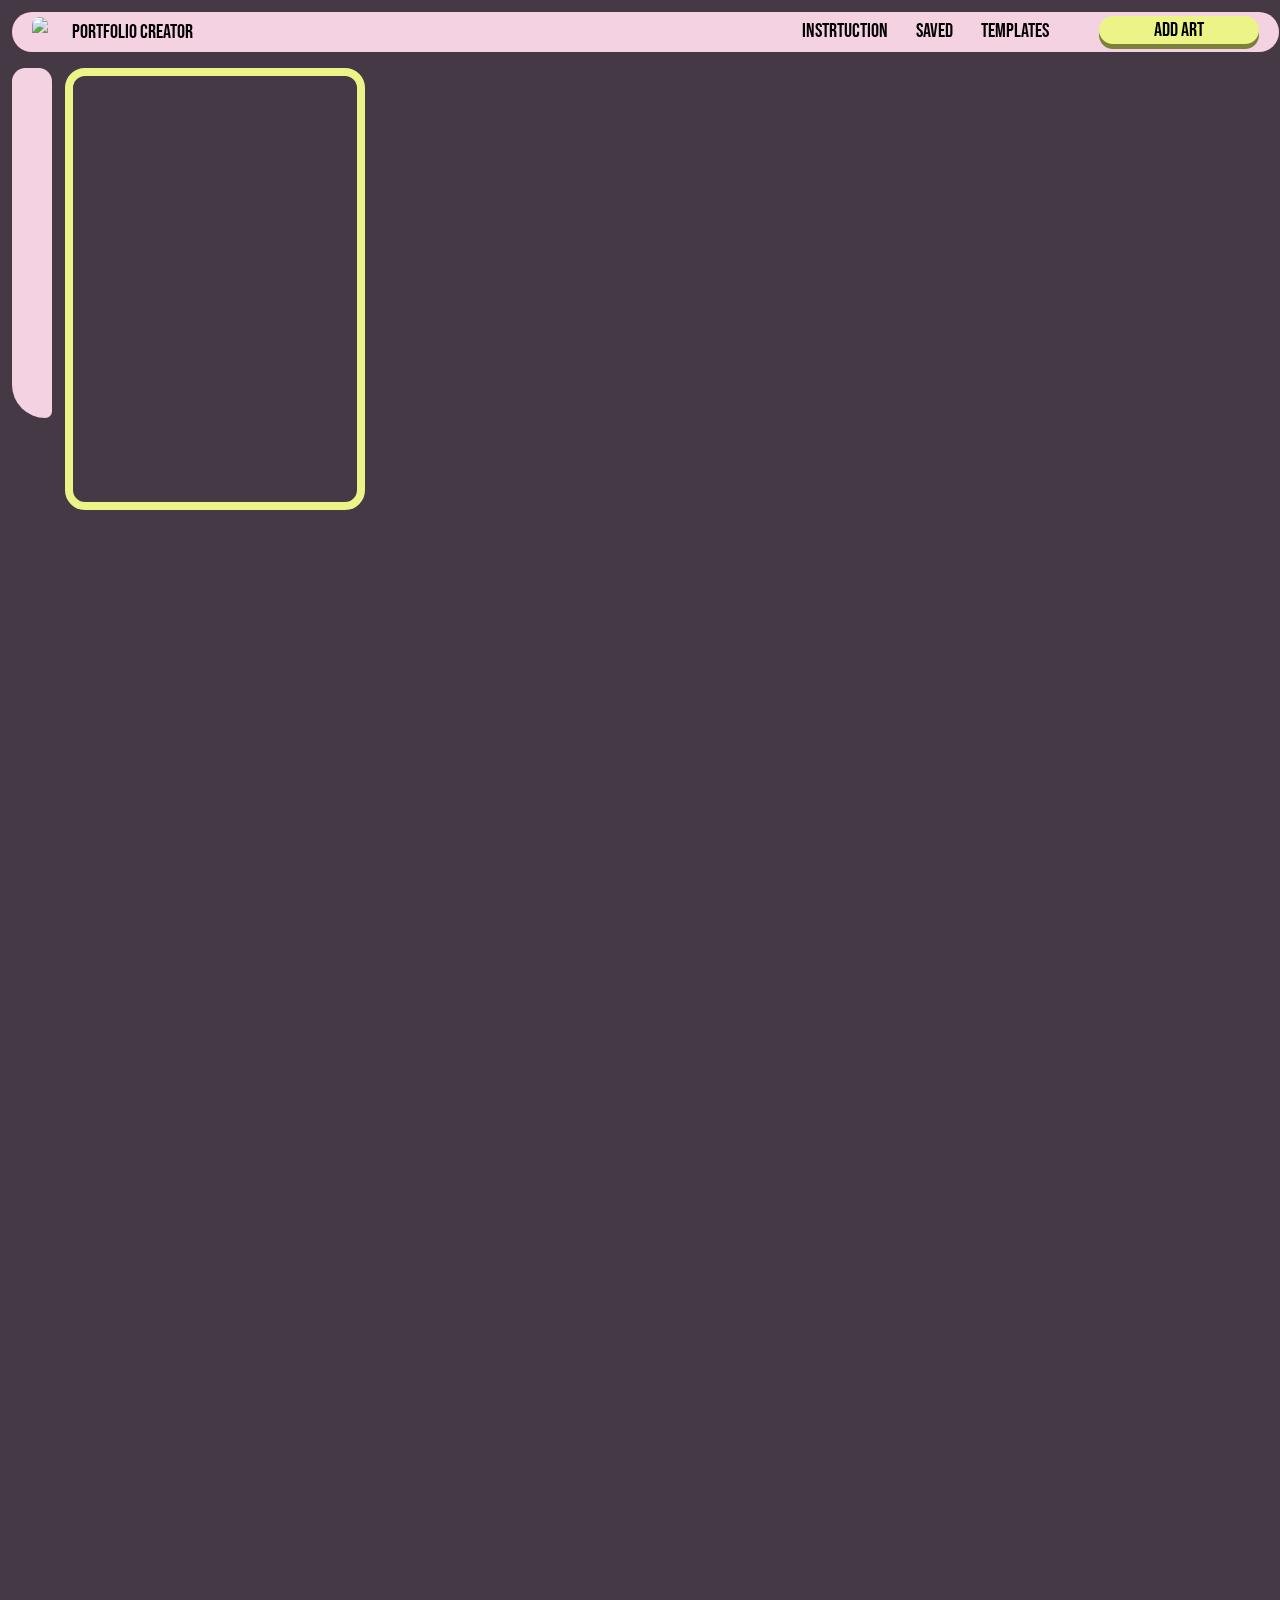
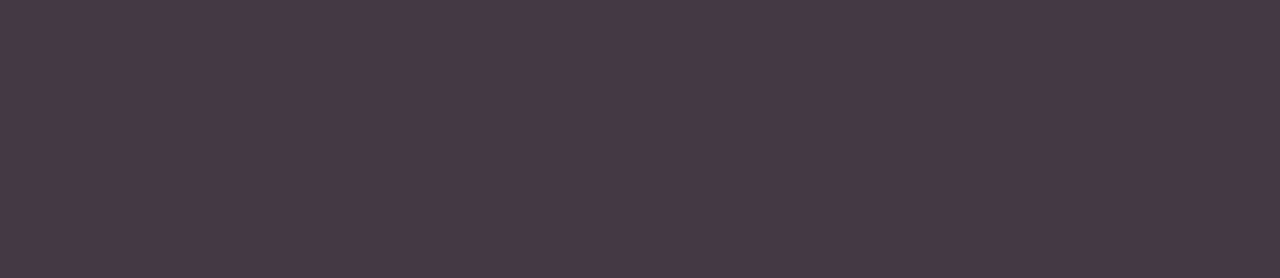
==== index.html @ 057dd612 "Addedd div removal (basic)" ====
<!DOCTYPE html>
<html lang="en">
<head>
    <meta charset="UTF-8">
    <meta name="viewport" content="width=device-width, initial-scale=1.0">
    <link rel="stylesheet" href="style.css">
    <link rel="preconnect" href="https://fonts.googleapis.com">
    <link rel="preconnect" href="https://fonts.gstatic.com" crossorigin>
    <link href="https://fonts.googleapis.com/css2?family=Bebas+Neue&display=swap" rel="stylesheet">

    <script src="main.js" defer></script>
    <title>Portfolio Site</title>
</head>
<body>
    <header>
        <img src="https://media.istockphoto.com/id/1180509711/vector/quill-logo.jpg?s=612x612&w=0&k=20&c=Bc8EwhhSuGkpkERkUluSvYSdZTrWuUhNMWpejMTTvFQ=" class="logo">
        <h1>Portfolio Creator</h1>
        
        <div class="main_head">
            <ul class="links">
                <li><a href="">Instrtuction</a></li>
                <li><a href="">saved</a></li>
                <li><a href="">templates</a></li>
            </ul>
            <button id="btn" class="artButton headBtn">Add Art</button>
        </div>
    </header>


    <div class="mainGrid">
        <div class="sidebar">
        </div>
        <div class="piece-1" uid="id746efa7605134">
            <button class="btnRemove" id="btnRemove" uid="id746efa7605134">
            <img src="cross.png">
            </button>
            <div class="textBox">
                <h1>Placeholder</h1>
                <p>The word-wrap property allows long words to be able to be broken and wrap onto the next line.</p>
            </div>
        </div>
    </div>

    <div class="popupAdd" id="popupAdd">
        <div class="popupInterior">
            <form class="popupForm">
                <label for="name">Artwork Title</label></form>
                <input type="text" id="name" class="name" maxlength="100"><br>
                <label for="description">Artwork Description</label><br>
                <textarea type="text" id="description" class="description" maxlength="250"></textarea><br>
            </form>
            <input type="file" id="Artwork" name="Artwork" class="fileSelector" accept="image/png, image/jpeg"/>
            <button id="popupFinalize" class="artButton popBtn">Add Artwork</button>
         </div>
    </div>
</body>

</html>
---- style.css ----
:root{
    --pink_main: rgb(244, 210, 226);
    --yellow_main: rgb(237, 244, 135);
}
body{
    padding: 12px;
    margin: 0;
    background-color: rgb(68, 57, 68);
}

body::-webkit-scrollbar {
    display: none;
  }

li, a, button, h1, label{
    font-family: 'Bebas Neue', sans-serif;
    font-size: 20px;
    font-weight: 500;
    color: black;
    text-decoration: none;
}
header{
    height: 2.5rem;
    width: 99%;
    min-width: 60rem;
    border-radius: 20px;
    background-color: var(--pink_main);
    position: fixed;
    z-index: 999;


    display: flex;
    justify-content: space-between;
    align-items: center;
}
h1{
    font-size: 20px;
    width: 35%
}

.main_head{
    width: 60%;
    height: 100%;
    gap: 40px;


    display: flex;
    justify-content: flex-end;
    align-items: center;
}

.links{
    list-style-type: none;
    height: 100%;
    padding: 0;

    display: flex;
    flex-wrap: wrap;
    align-content: center;
    justify-content: space-around;
    align-items: center;
    gap: 8px;
}

.links>li{
    text-decoration: none;
    height: 70%;
    margin-bottom: 2px;
    width: auto;
    padding: 0px 10px;
    transition: all 0.1s ease 0s;



    display: flex;
    justify-content: center;
    align-items: center;
}
.links>li:hover{
    background-color: var(--yellow_main);
    box-shadow: 0px 4px 0px 0px rgb(124, 129, 57);;
    border-radius: 15px;
}


.artButton{
    border: none;
    border-radius: 15px;
    background-color: var(--yellow_main);
    
    box-shadow: 0px 5px 0px 0px rgb(124, 129, 57);
    cursor: pointer;
}

.artButton:active{
    box-shadow: none;
    transform: translateY(4px);
   
}

.headBtn{
    margin: 0px 20px 5px 0px;
    min-width: 10rem;
    height: 70%;
}

.popBtn{
    width: 10rem;
    margin-top: 2rem;
}


.logo{
    margin: 0px 20px;
    height: 75%;
    width: auto;
    border-radius: 20px;
}



.mainGrid{
    display:grid;
    grid-template-columns: 2.7rem repeat(4, minmax(300px, 1fr));
    grid-template-rows: 1fr 1fr 1fr 1fr;
    column-gap: 10px;
    row-gap: 10px;

    margin-top: 3.5rem;

    
}

.sidebar{
    width: 2.5rem;
    height: 350px;
    border-radius: 20px 20px 10px 50px;
    background-color: var(--pink_main);
    position: fixed;

    grid-column-start: 1;
    grid-column-end: 2;
    grid-row-start: 1;
    grid-row-end: 2;
}

.piece-1{
    border: 8px solid;
    border-color: var(--yellow_main);
    position: relative;
    border-radius: 20px;
    aspect-ratio: 2/3;
    overflow: hidden;

    grid-column-start: 2;
    grid-column-end: 3;
    grid-row-start: 1;
    grid-row-end: 2;
}

.piece-1 > img{
    width: 100%;
    height: 100%;
    border-radius: 12px;
    object-fit: cover;
    object-position: top;

    transition: transform .2s;
}
.piece-1:hover > img{
    transform: scale(1.10);
}
.piece-1:hover > .textBox, .piece-1:hover > .btnRemove{
    opacity: 1;
}

.textBox{
    position: absolute;
    bottom: 1%;
    left: 2%;
    width: 90%;
    padding: 2% 2%;

    word-wrap: break-word;

    opacity: 0;
    transition: all 0.2s ease 0s;

}

.textBox > h1, .textBox>p{
    width: 100%;
    margin: 1%;
}

.btnRemove{
    border: none;
    appearance: none;
    background-color: inherit;
    cursor: pointer;

    padding: 3%;
    right: 0.5%;

    width: 12%;
    position:absolute;

    opacity: 0;
    transition: all 0.2s ease 0s;
}

.btnRemove > img{
    width: 100%;
    height: 100%;
}


.popupAdd{
    background-color: var(--pink_main);
    border-radius: 60px;
    box-shadow: 0px 20px 0px 0px rgb(126, 82, 103);
    position: fixed;
    opacity:0;
    transition: all 0.3s ease 0s;

    top:50%;
    left: 50%;
    transform: translate(-50%, -50%);

    width: 30%;
    min-width: 25rem;
    height: 40%;
    min-height: 25rem;

    z-index: -1;
    display: flex;
    justify-content: center;
    align-items: center;
}

.popupAdd.open{
    opacity: 1;
    z-index: 999;
}

.popupInterior{
    text-align: center;
    padding: 10px;
}

.name{
    width: 70%;
    cursor: pointer;
    border-radius: 10px;
    border-style: solid;
    box-shadow: 0px 5px 0px 0px rgb(124, 129, 57);
    border-color:var(--yellow_main);
    border-width: 3px;
    background-color: rgb(122, 87, 104);
    color: white;

    margin-bottom: 1rem;
}

.description{
    width: 70%;
    height: 10rem;
    border-radius: 10px;
    border-width: 3px;
    border-style: solid;
    box-shadow: 0px 5px 0px 0px rgb(124, 129, 57);
    border-color:var(--yellow_main);
    background-color: rgb(122, 87, 104);
    color: white;
    margin: 2px;
    padding: 2px;
    resize: none;
}
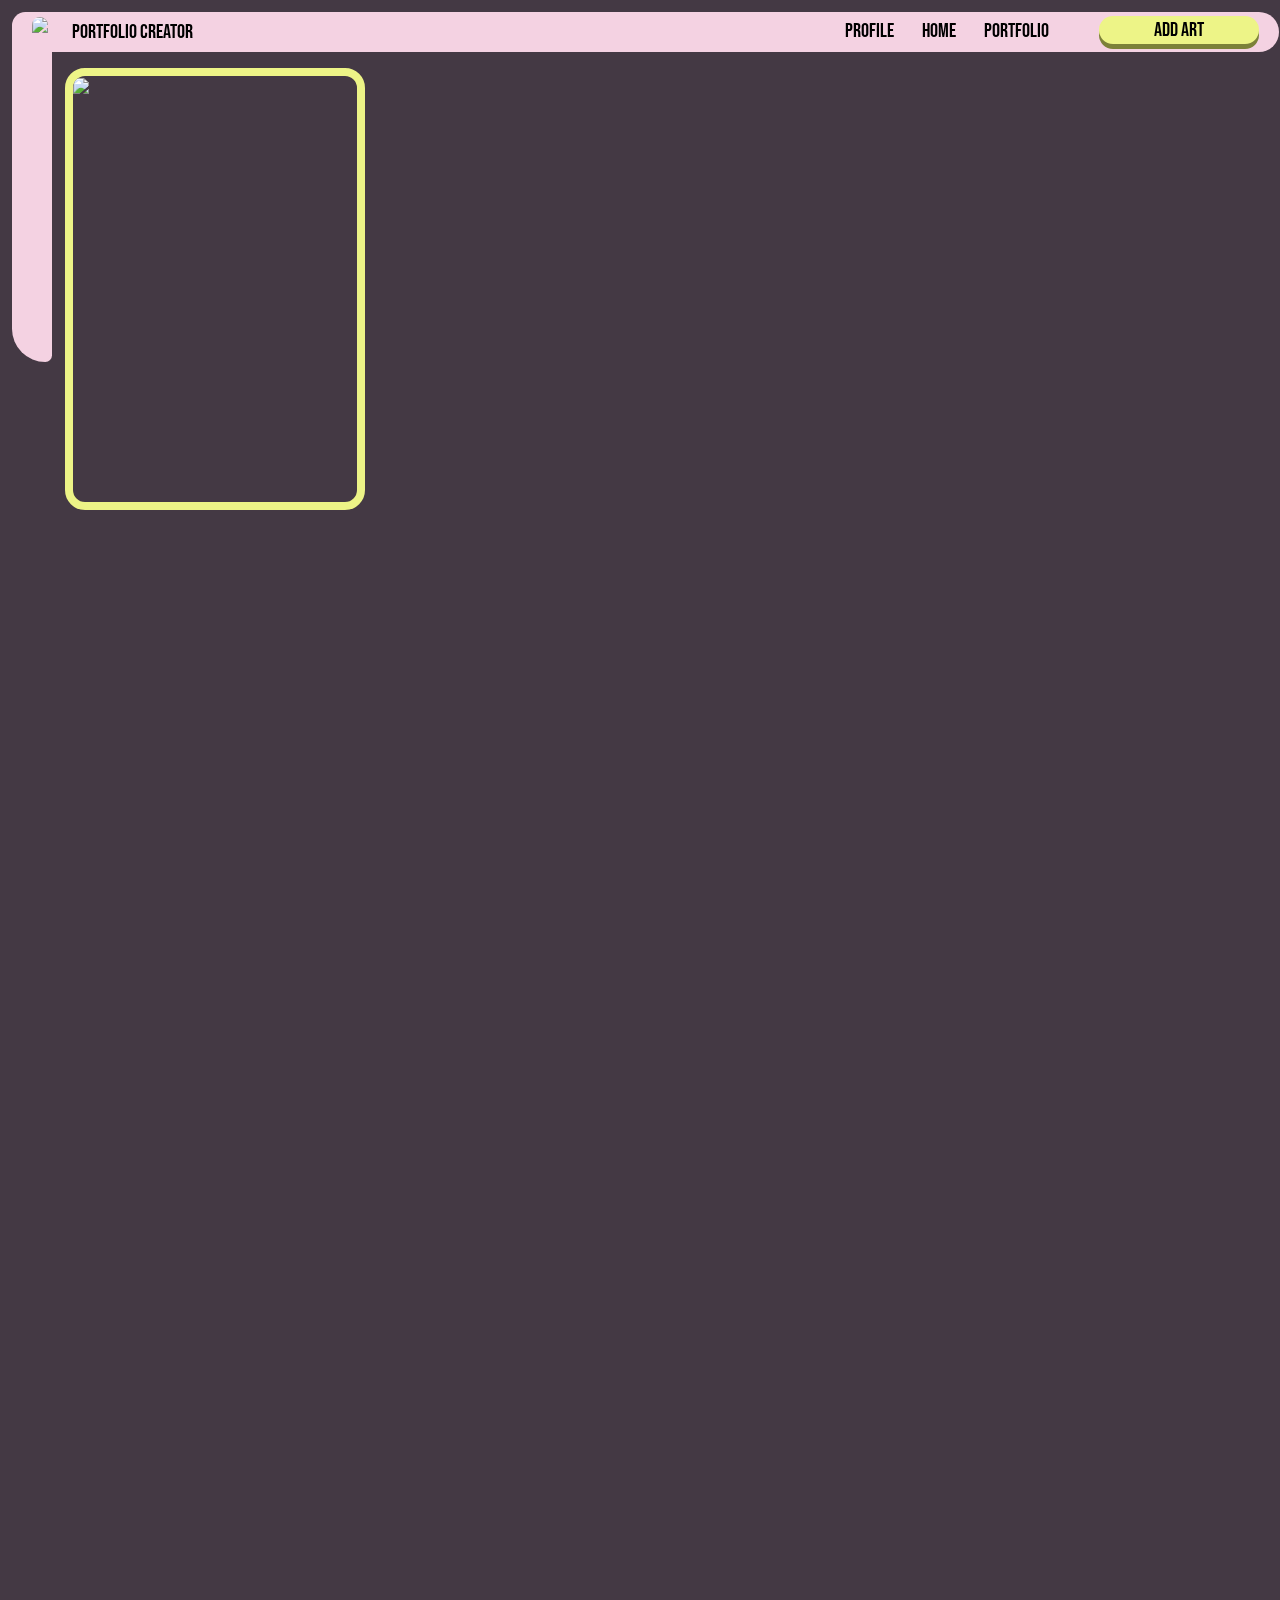
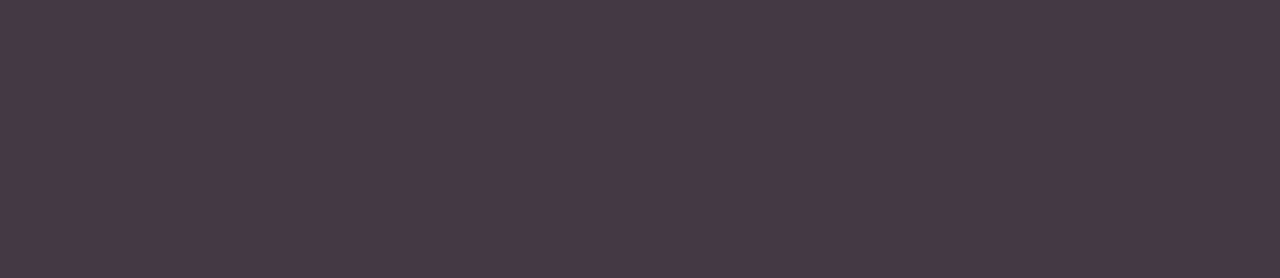
==== commit 0b3f3a05: "." ====
--- a/index.html
+++ b/index.html
@@ -7,30 +7,35 @@
     <link rel="preconnect" href="https://fonts.googleapis.com">
     <link rel="preconnect" href="https://fonts.gstatic.com" crossorigin>
     <link href="https://fonts.googleapis.com/css2?family=Bebas+Neue&display=swap" rel="stylesheet">
+    <link rel="preconnect" href="https://fonts.gstatic.com" crossorigin>
+    <link href="https://fonts.googleapis.com/css2?family=Bebas+Neue&family=Montserrat:wght@300;400;500&display=swap" rel="stylesheet">
 
     <script src="main.js" defer></script>
     <title>Portfolio Site</title>
 </head>
 <body>
     <header>
-        <img src="https://media.istockphoto.com/id/1180509711/vector/quill-logo.jpg?s=612x612&w=0&k=20&c=Bc8EwhhSuGkpkERkUluSvYSdZTrWuUhNMWpejMTTvFQ=" class="logo">
+        <img src="logo_site.png" class="logo">
         <h1>Portfolio Creator</h1>
         
         <div class="main_head">
             <ul class="links">
-                <li><a href="">Instrtuction</a></li>
-                <li><a href="">saved</a></li>
-                <li><a href="">templates</a></li>
+                <li><a href="http://127.0.0.1:3000/profile.html">profile</a></li>
+                <li><a href="http://127.0.0.1:3000/index.html">home</a></li>
+                <li><a href="http://127.0.0.1:3000/artwork.html">portfolio</a></li>
             </ul>
             <button id="btn" class="artButton headBtn">Add Art</button>
         </div>
     </header>
+    
+    <div class="sidebar">
 
+    </div>
 
     <div class="mainGrid">
-        <div class="sidebar">
-        </div>
+        
         <div class="piece-1" uid="id746efa7605134">
+            <a href="artwork.html" id="image_linker"><img src="https://m.media-amazon.com/images/I/61YXZ5ufAqL._AC_UF1000,1000_QL80_.jpg"></a>
             <button class="btnRemove" id="btnRemove" uid="id746efa7605134">
             <img src="cross.png">
             </button>
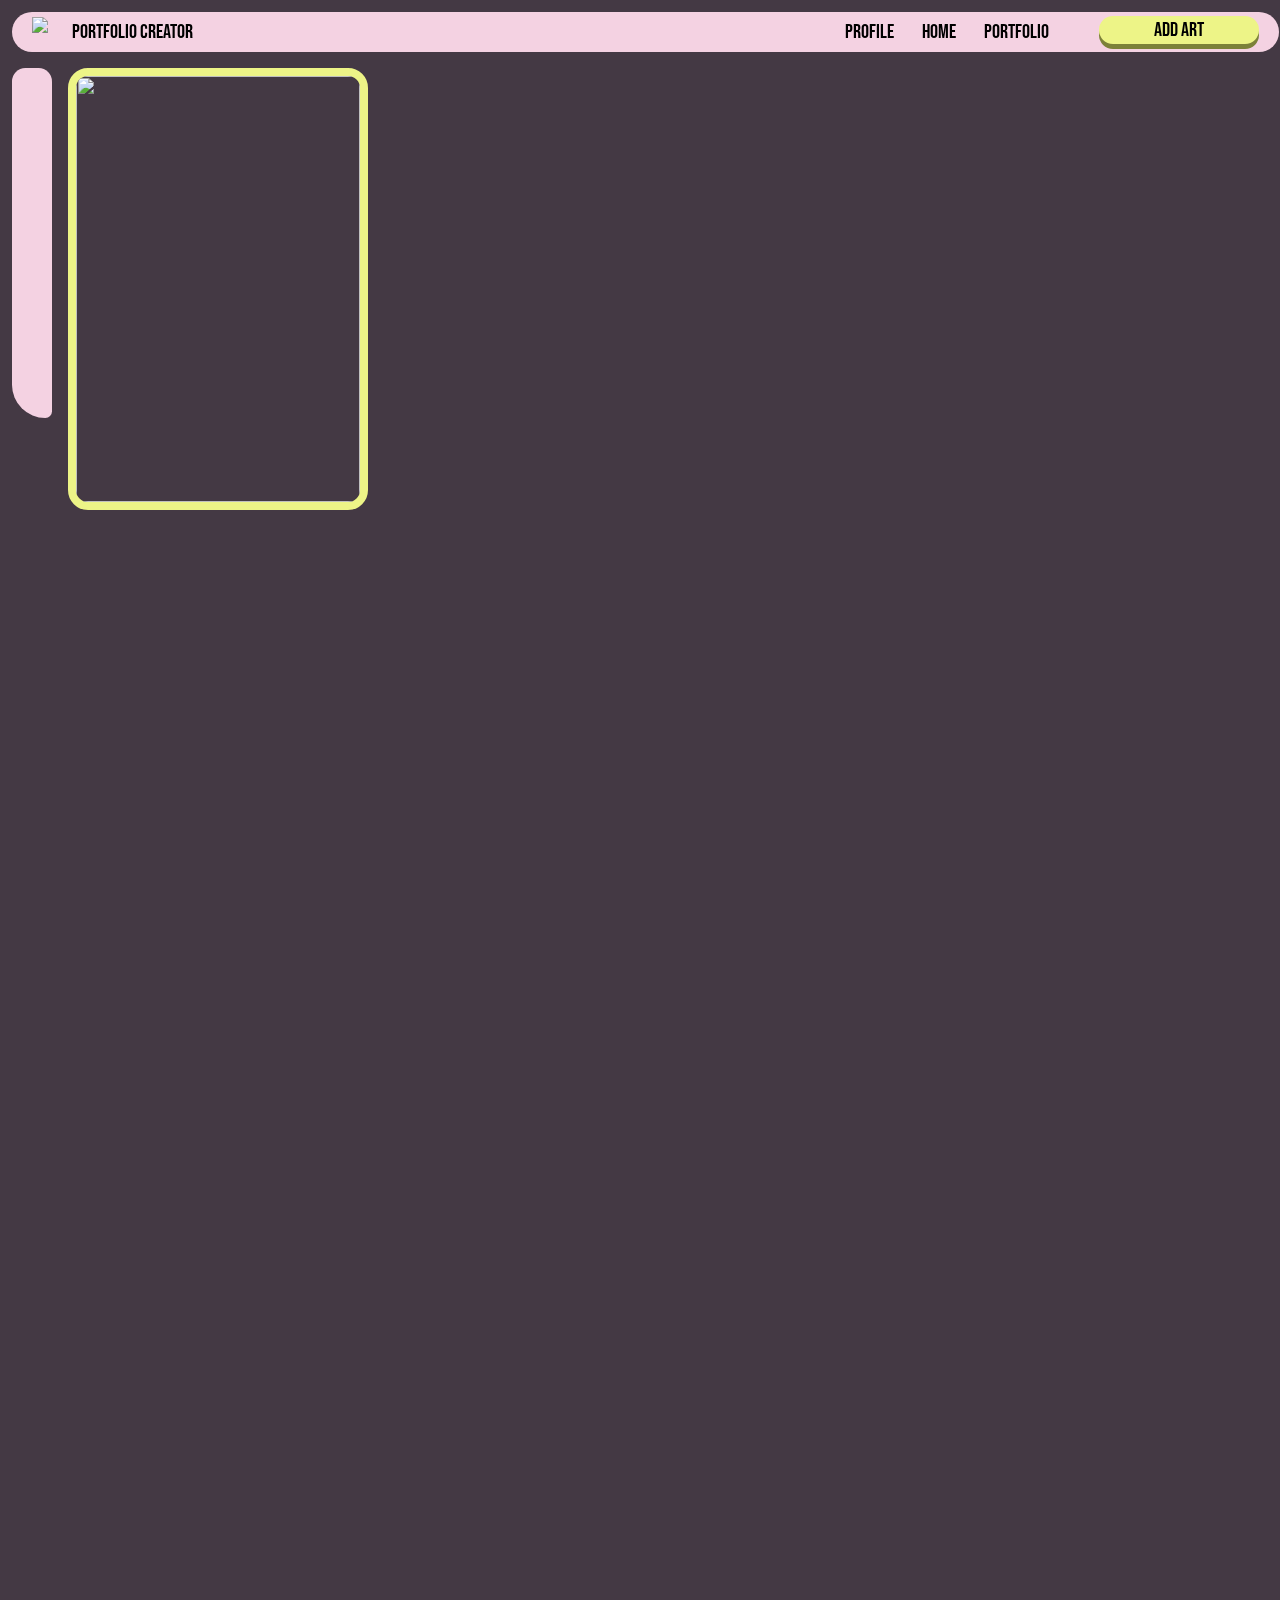
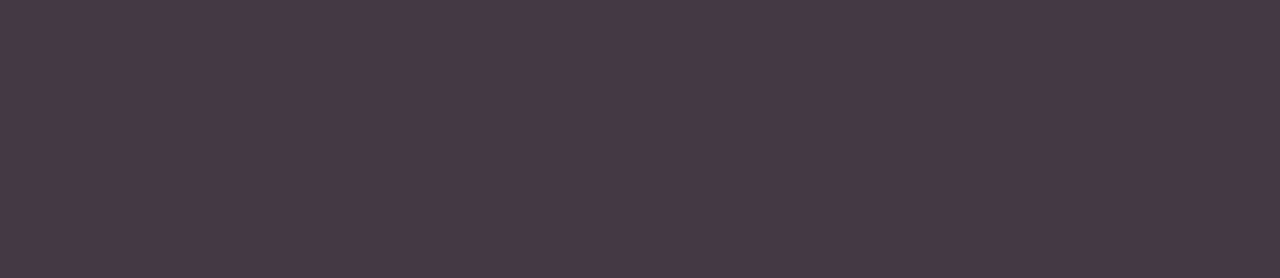
==== commit 12cd5df5: "Added sessionStorage" ====
--- a/index.html
+++ b/index.html
@@ -48,6 +48,9 @@
 
     <div class="popupAdd" id="popupAdd">
         <div class="popupInterior">
+            <button class="btnRemove btnClose" id="btnClose" uid="id746efa7605134">
+                <img src="cross.png">
+            </button>
             <form class="popupForm">
                 <label for="name">Artwork Title</label></form>
                 <input type="text" id="name" class="name" maxlength="100"><br>
--- a/style.css
+++ b/style.css
@@ -1,11 +1,12 @@
 :root{
     --pink_main: rgb(244, 210, 226);
     --yellow_main: rgb(237, 244, 135);
+    --background: rgb(68, 57, 68);
 }
 body{
     padding: 12px;
     margin: 0;
-    background-color: rgb(68, 57, 68);
+    background-color: var(--background);
 }
 
 body::-webkit-scrollbar {
@@ -33,9 +34,17 @@
     justify-content: space-between;
     align-items: center;
 }
+
 h1{
     font-size: 20px;
     width: 35%
+}
+p{
+    font-family: 'Montserrat', sans-serif;
+    font-size: 15px;
+    font-weight: 300;
+    color: black;
+    text-decoration: none;
 }
 
 .main_head{
@@ -65,7 +74,6 @@
 .links>li{
     text-decoration: none;
     height: 70%;
-    margin-bottom: 2px;
     width: auto;
     padding: 0px 10px;
     transition: all 0.1s ease 0s;
@@ -114,20 +122,20 @@
     margin: 0px 20px;
     height: 75%;
     width: auto;
-    border-radius: 20px;
 }
 
 
 
 .mainGrid{
     display:grid;
-    grid-template-columns: 2.7rem repeat(4, minmax(300px, 1fr));
+    grid-template-columns: repeat(4, minmax(300px, 1fr));
     grid-template-rows: 1fr 1fr 1fr 1fr;
     column-gap: 10px;
     row-gap: 10px;
+    grid-auto-rows: 100px;
 
     margin-top: 3.5rem;
-
+    margin-left: 3.5rem;
     
 }
 
@@ -137,11 +145,7 @@
     border-radius: 20px 20px 10px 50px;
     background-color: var(--pink_main);
     position: fixed;
-
-    grid-column-start: 1;
-    grid-column-end: 2;
-    grid-row-start: 1;
-    grid-row-end: 2;
+    margin-top: 3.5rem;
 }
 
 .piece-1{
@@ -152,22 +156,26 @@
     aspect-ratio: 2/3;
     overflow: hidden;
 
-    grid-column-start: 2;
-    grid-column-end: 3;
-    grid-row-start: 1;
-    grid-row-end: 2;
-}
-
-.piece-1 > img{
+}
+
+.piece-1 > a{
     width: 100%;
     height: 100%;
     border-radius: 12px;
     object-fit: cover;
     object-position: top;
 
+}
+
+.piece-1 > a > img{
+    width: 100%;
+    height: 100%;
+    object-fit: cover;
+    object-position: top;
     transition: transform .2s;
 }
-.piece-1:hover > img{
+
+.piece-1:hover > a > img{
     transform: scale(1.10);
 }
 .piece-1:hover > .textBox, .piece-1:hover > .btnRemove{
@@ -189,6 +197,7 @@
 }
 
 .textBox > h1, .textBox>p{
+    color: white;
     width: 100%;
     margin: 1%;
 }
@@ -214,6 +223,12 @@
     height: 100%;
 }
 
+.btnClose{
+    width: 10%;
+    right: 3%;
+    top: 2%;
+    opacity: 1;
+}
 
 .popupAdd{
     background-color: var(--pink_main);
@@ -276,4 +291,121 @@
     padding: 2px;
     resize: none;
 }
-
+/*--------------- ARTWORK SUBPAGE -------- */
+.sidebar_artwork{
+    width: 25%;
+    height: 100%;
+    border-radius: 20px 20px 50px 20px;
+    background-color: var(--pink_main);
+    margin-top: 3.5rem;
+    padding: 1%;
+}
+
+.artwork_display{
+    width: 75%;
+    margin-top: 3.5rem;
+    height: 90vh;
+    border-radius: 20px;
+
+    background-color: rgb(20, 13, 17);
+    overflow: hidden;
+    aspect-ratio: 5/2;
+    
+}
+
+.main_c{
+    width: 100%;
+    height: 100%;
+    display: flex;
+    gap: 2rem;
+}
+
+.artwork_display > img{
+    width: 100%;
+    height: 100%;
+    border-radius: 12px;
+    object-fit: contain;
+    object-position: top;
+}
+
+.artwork_text{
+    word-wrap: break-word;
+    margin-bottom: 3rem;
+}
+
+.artwork_text > p{
+    font-weight: 400;
+    margin-top: 0.3em;
+}
+
+.artwork_text > h1{
+    width: 100%;
+    font-size: 3em;
+    margin-bottom: 0;
+    margin-top: 0.5rem;
+}
+
+.creator_display{
+    display: flex;
+    flex-wrap: wrap;
+    align-content: flex-start;
+}
+
+.profile_pic{
+    border-radius: 1000px;
+    width: 30%;
+    aspect-ratio: 1/1;
+
+    object-fit:cover;
+    overflow: hidden;   
+}
+
+.profile_info{
+    margin-left: 1rem;
+    width: 50%;
+}
+
+.profile_info > h1{
+    width: 100%;
+    font-size: 1.5em;
+    margin-bottom: 0;
+}
+
+.profile_info > p{
+    width: 100%;
+    font-weight: 500;
+    opacity: 0.7;
+    margin: 0;
+}
+/*-------PROFILE SUBPAGE------*/
+
+.profile_c{
+    background-color: var(--pink_main);
+    height: 85vh;
+    width: 96%;
+    margin-top: 3.5rem;
+    border-radius: 30px;
+    padding: 2%;
+}
+
+.profile_m{
+    width: 100%;
+}
+
+.profile_p{
+    border-color: var(--yellow_main);
+    border-style: solid;
+    border-width: 10px;
+}
+
+
+.profile_i > h1{
+    margin: 0;
+    text-align: top;
+    font-size: 7em;
+}
+
+.profile_i > p{
+    font-size: 2em;
+    
+}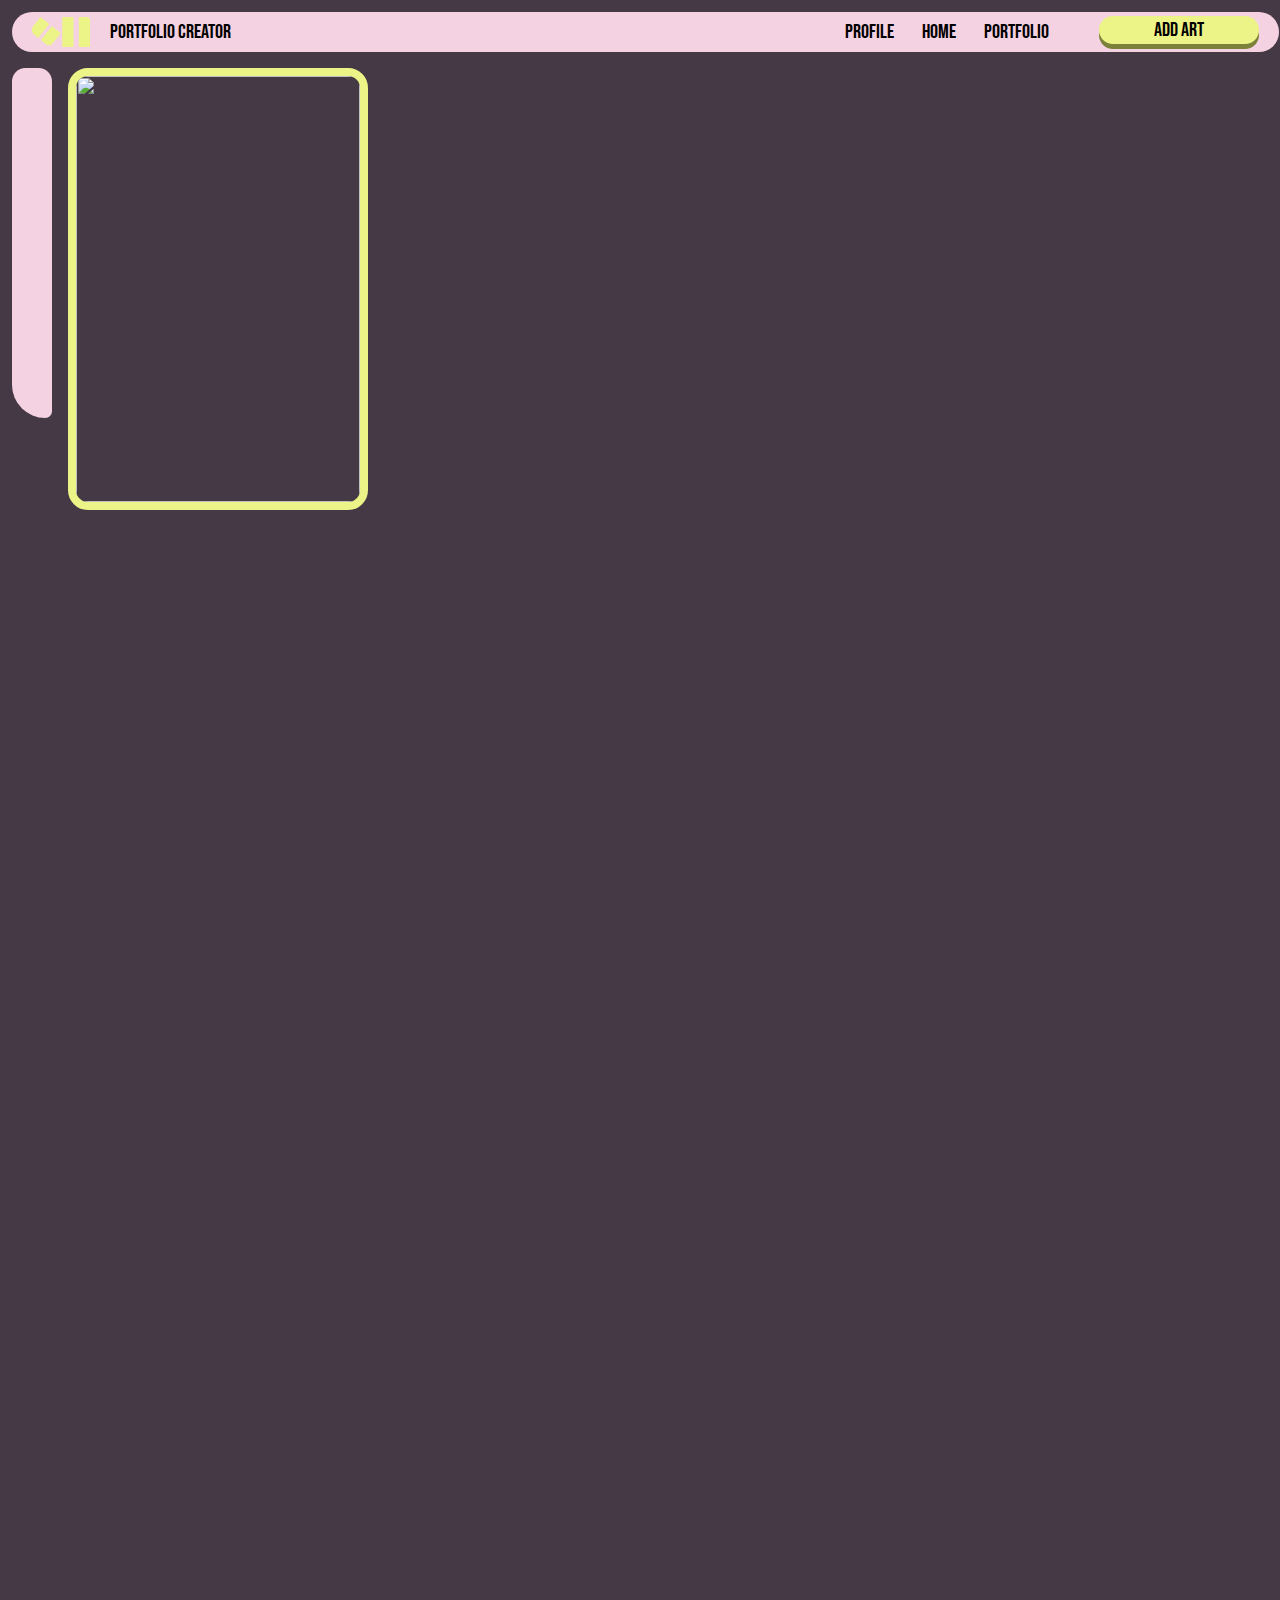
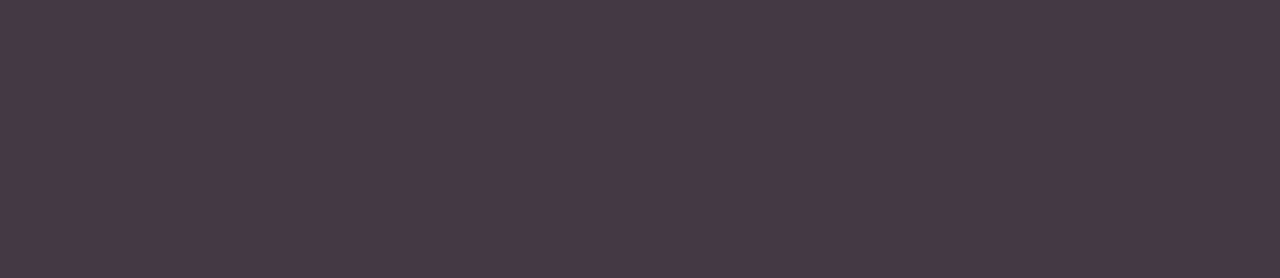
==== commit f4671403: "fixed deploy" ====
--- a/index.html
+++ b/index.html
@@ -3,26 +3,26 @@
 <head>
     <meta charset="UTF-8">
     <meta name="viewport" content="width=device-width, initial-scale=1.0">
-    <link rel="stylesheet" href="style.css">
+    <link rel="stylesheet" href="/style.css">
     <link rel="preconnect" href="https://fonts.googleapis.com">
     <link rel="preconnect" href="https://fonts.gstatic.com" crossorigin>
     <link href="https://fonts.googleapis.com/css2?family=Bebas+Neue&display=swap" rel="stylesheet">
     <link rel="preconnect" href="https://fonts.gstatic.com" crossorigin>
     <link href="https://fonts.googleapis.com/css2?family=Bebas+Neue&family=Montserrat:wght@300;400;500&display=swap" rel="stylesheet">
 
-    <script src="main.js" defer></script>
+    <script type="module" src="/js/artworkCreation.js" defer></script>
     <title>Portfolio Site</title>
 </head>
 <body>
     <header>
-        <img src="logo_site.png" class="logo">
+        <img src="/img/logo_site.png" class="logo">
         <h1>Portfolio Creator</h1>
         
         <div class="main_head">
             <ul class="links">
-                <li><a href="http://127.0.0.1:3000/profile.html">profile</a></li>
-                <li><a href="http://127.0.0.1:3000/index.html">home</a></li>
-                <li><a href="http://127.0.0.1:3000/artwork.html">portfolio</a></li>
+                <li><a href="/html/profile.html">profile</a></li>
+                <li><a href="/index.html">home</a></li>
+                <li><a href="/html/artwork.html">portfolio</a></li>
             </ul>
             <button id="btn" class="artButton headBtn">Add Art</button>
         </div>
@@ -37,7 +37,7 @@
         <div class="piece-1" uid="id746efa7605134">
             <a href="artwork.html" id="image_linker"><img src="https://m.media-amazon.com/images/I/61YXZ5ufAqL._AC_UF1000,1000_QL80_.jpg"></a>
             <button class="btnRemove" id="btnRemove" uid="id746efa7605134">
-            <img src="cross.png">
+            <img src="/img/cross.png">
             </button>
             <div class="textBox">
                 <h1>Placeholder</h1>
@@ -49,7 +49,7 @@
     <div class="popupAdd" id="popupAdd">
         <div class="popupInterior">
             <button class="btnRemove btnClose" id="btnClose" uid="id746efa7605134">
-                <img src="cross.png">
+                <img src="/img/cross.png">
             </button>
             <form class="popupForm">
                 <label for="name">Artwork Title</label></form>
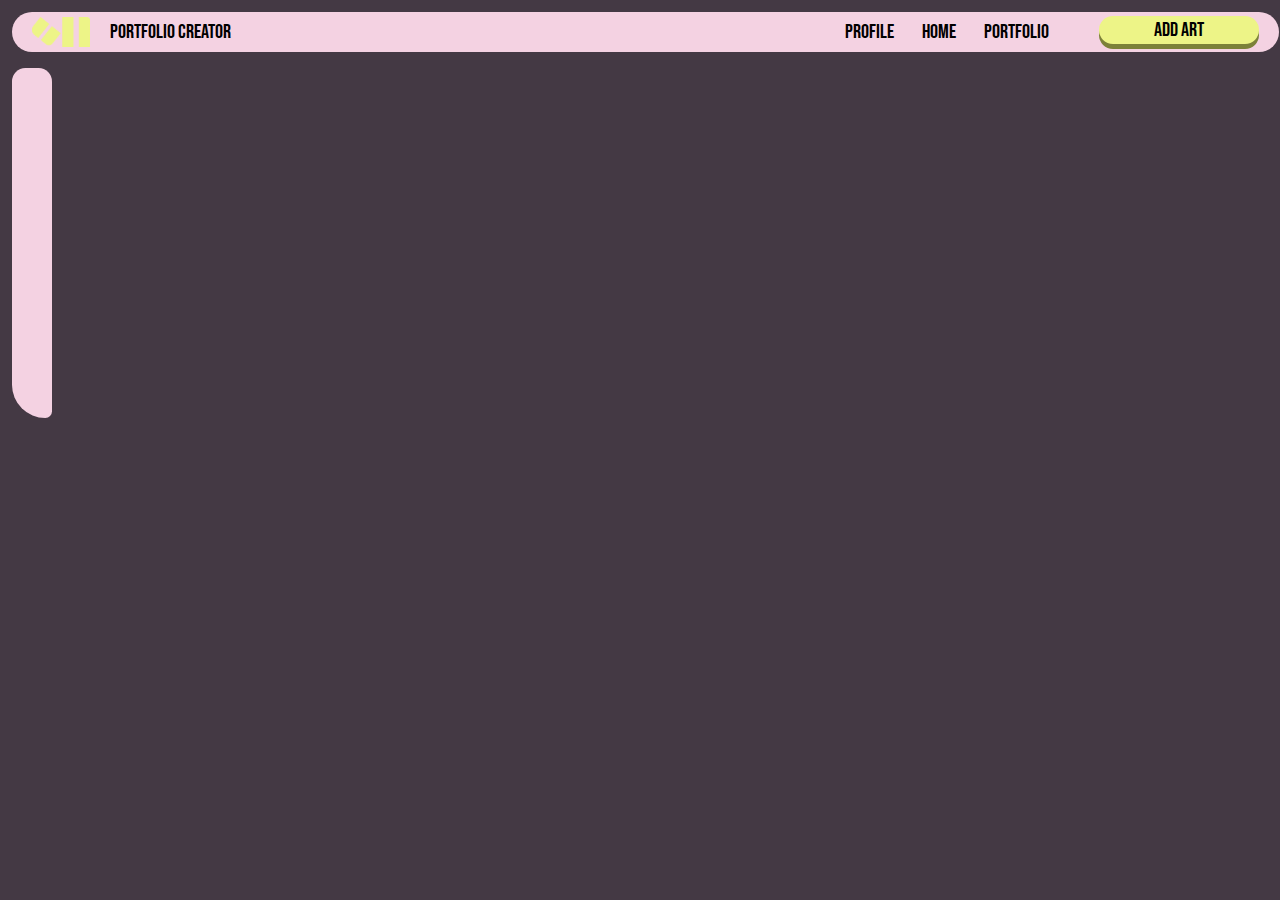
==== commit 2117f049: "Finall" ====
--- a/index.html
+++ b/index.html
@@ -15,8 +15,8 @@
 </head>
 <body>
     <header>
-        <img src="/img/logo_site.png" class="logo">
-        <h1>Portfolio Creator</h1>
+        <a href="/index.html" class="logo"><img src="/img/logo_site.png"></a>
+        <a href="/index.html" class="site_name"><h1>Portfolio Creator</h1></a>
         
         <div class="main_head">
             <ul class="links">
@@ -33,17 +33,6 @@
     </div>
 
     <div class="mainGrid">
-        
-        <div class="piece-1" uid="id746efa7605134">
-            <a href="artwork.html" id="image_linker"><img src="https://m.media-amazon.com/images/I/61YXZ5ufAqL._AC_UF1000,1000_QL80_.jpg"></a>
-            <button class="btnRemove" id="btnRemove" uid="id746efa7605134">
-            <img src="/img/cross.png">
-            </button>
-            <div class="textBox">
-                <h1>Placeholder</h1>
-                <p>The word-wrap property allows long words to be able to be broken and wrap onto the next line.</p>
-            </div>
-        </div>
     </div>
 
     <div class="popupAdd" id="popupAdd">
--- a/style.css
+++ b/style.css
@@ -39,7 +39,19 @@
     font-size: 20px;
     width: 35%
 }
+
+header > .site_name{
+    font-size: 20px;
+    width: 35%
+}
+
+header > .site_name > h1{
+    text-wrap: nowrap;
+}
+
+
 p{
+
     font-family: 'Montserrat', sans-serif;
     font-size: 15px;
     font-weight: 300;
@@ -117,9 +129,14 @@
     margin-top: 2rem;
 }
 
-
 .logo{
     margin: 0px 20px;
+    height: 100%;
+    width: auto;
+}
+
+.logo > img{
+    margin-top: 9%;
     height: 75%;
     width: auto;
 }
